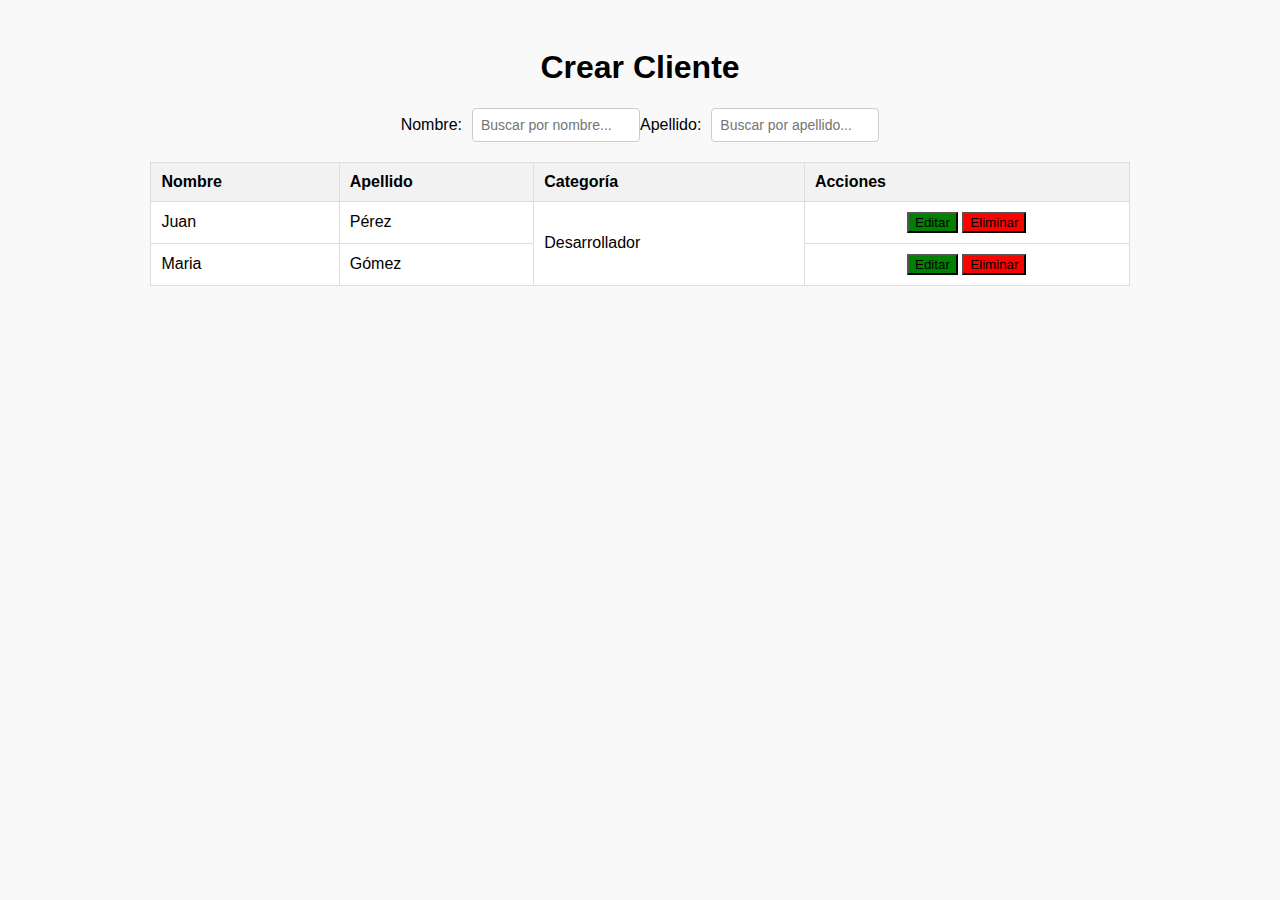
==== test/Index.html @ 6d61c86e "Vistas" ====
<!DOCTYPE html>
<html lang="es">
<head>
<meta charset="UTF-8">
<meta name="viewport" content="width=device-width, initial-scale=1.0">
<title>Ejemplo de Tabla con HTML y CSS</title>
<link rel="stylesheet" href="styles.css">
</head>
<body>
<h1>Crear Cliente</h1>
<div class="search-container">
    <label for="nombre">Nombre:</label>
    <input type="text" id="nombre" placeholder="Buscar por nombre...">
    <label for="apellido">Apellido:</label>
    <input type="text" id="apellido" placeholder="Buscar por apellido...">
</div>

<table>
    <thead>
        <tr>
            <th>Nombre</th>
            <th>Apellido</th>
            <th>Categoría</th>
            <th>Acciones</th>
        </tr>
    </thead>
    <tbody>
        <tr>
            <td>Juan</td>
            <td>Pérez</td>
            <td rowspan="2">Desarrollador</td>
            <td class="acciones">
                <button class="butons">Editar</button>
                <button class="elna">Eliminar</button>
            </td>
        </tr>
        <tr>
            <td>Maria</td>
            <td>Gómez</td>
            <td class="acciones">
                <button class="butons">Editar</button>
                <button class="elna">Eliminar</button>
            </td>
        </tr>
    </tbody>
</table>

<script src="script.js"></script>
</body>
</html>
---- test/styles.css ----
body {
    font-family: Arial, sans-serif;
    background-color: #f9f9f9;
    padding: 20px;
}

h1 {
    text-align: center;
}

.search-container {
    margin-bottom: 20px;
    display: flex;
    align-items: center;
    justify-content: center;
}

.search-container label {
    margin-right: 10px;
}

.search-container input {
    padding: 8px;
    border: 1px solid #ccc;
    border-radius: 4px;
    font-size: 14px;
    width: 150px;
}

.search-container button {
    padding: 8px 16px;
    border: none;
    background-color: #007bff;
    color: white;
    border-radius: 4px;
    cursor: pointer;
    font-size: 14px;
}

table {
    width: 80%;
    margin: 0 auto;
    border-collapse: collapse;
    margin-top: 20px;
    background-color: white;
}

table, th, td {
    border: 1px solid #ddd;
}

th, td {
    padding: 10px; /* Ajustar el padding para hacerla más compacta */
    text-align: left;
}

th {
    background-color: #f2f2f2;
    font-weight: bold;
}

.acciones {
    text-align: center;
}

.butons{
    text-align: justify;
    color: black;
    background-color: green;
}

.elna{
    text-align: justify;
    color: black;
    background-color: red;
}
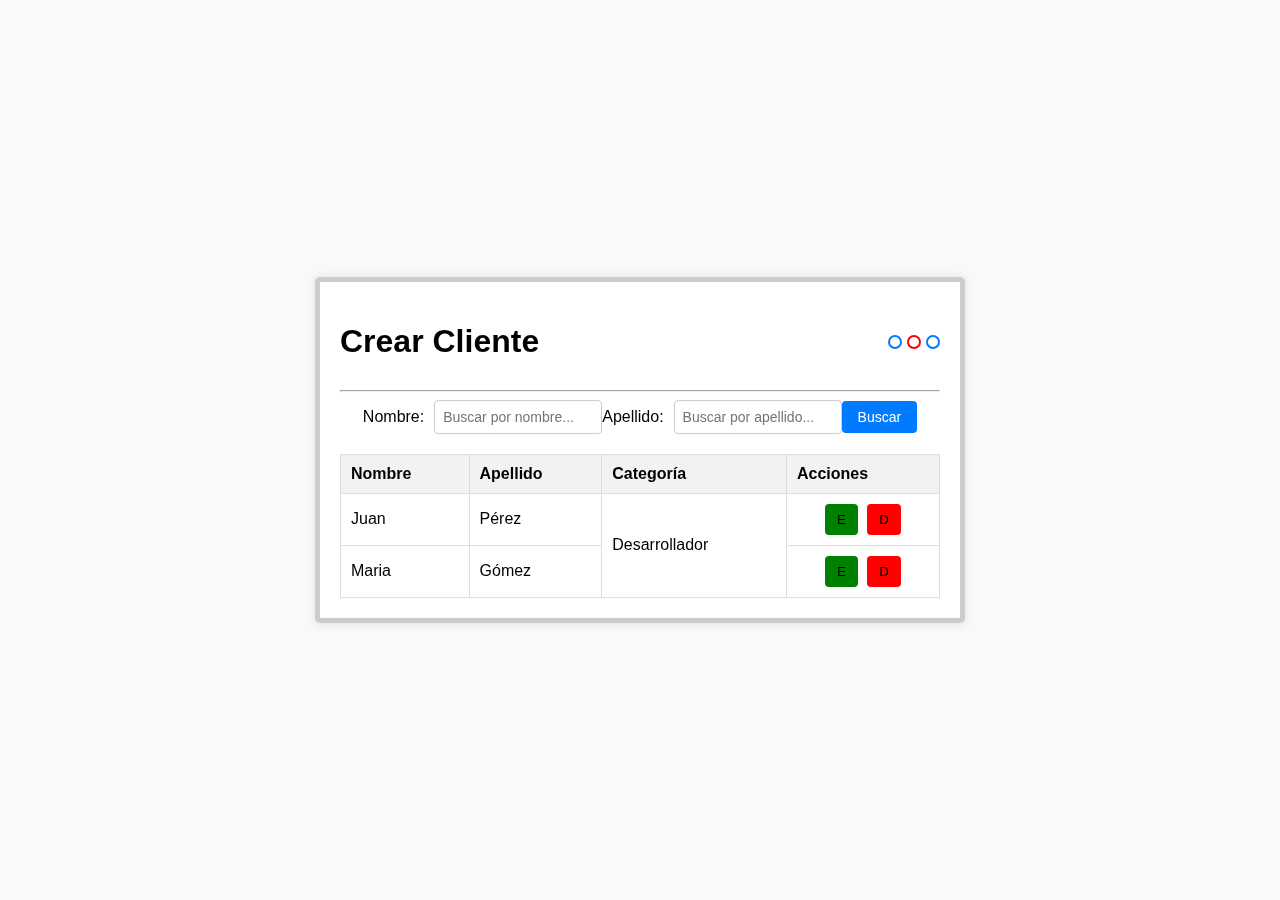
==== commit f11a432f: "Cambios Brutales" ====
--- a/test/Index.html
+++ b/test/Index.html
@@ -1,50 +1,61 @@
 <!DOCTYPE html>
 <html lang="es">
+
 <head>
-<meta charset="UTF-8">
-<meta name="viewport" content="width=device-width, initial-scale=1.0">
-<title>Ejemplo de Tabla con HTML y CSS</title>
-<link rel="stylesheet" href="styles.css">
+    <meta charset="UTF-8">
+    <meta name="viewport" content="width=device-width, initial-scale=1.0">
+    <title>Ejemplo de Tabla con HTML y CSS</title>
+    <link rel="stylesheet" href="styles.css">
 </head>
+
 <body>
-<h1>Crear Cliente</h1>
-<div class="search-container">
-    <label for="nombre">Nombre:</label>
-    <input type="text" id="nombre" placeholder="Buscar por nombre...">
-    <label for="apellido">Apellido:</label>
-    <input type="text" id="apellido" placeholder="Buscar por apellido...">
-</div>
 
-<table>
-    <thead>
-        <tr>
-            <th>Nombre</th>
-            <th>Apellido</th>
-            <th>Categoría</th>
-            <th>Acciones</th>
-        </tr>
-    </thead>
-    <tbody>
-        <tr>
-            <td>Juan</td>
-            <td>Pérez</td>
-            <td rowspan="2">Desarrollador</td>
-            <td class="acciones">
-                <button class="butons">Editar</button>
-                <button class="elna">Eliminar</button>
-            </td>
-        </tr>
-        <tr>
-            <td>Maria</td>
-            <td>Gómez</td>
-            <td class="acciones">
-                <button class="butons">Editar</button>
-                <button class="elna">Eliminar</button>
-            </td>
-        </tr>
-    </tbody>
-</table>
+    <modal class="div">
+        <div>
+            <h1 class="clien">Crear Cliente</h1>
+            <span class="circle1"></span>
+            <span class="circle2"></span>
+            <span class="circle3"></span>
+        </div>  
+        <hr >
+        <div class="search-container">
+            <label for="nombre">Nombre:</label>
+            <input type="text" id="nombre" placeholder="Buscar por nombre...">
+            <label for="apellido">Apellido:</label>
+            <input type="text" id="apellido" placeholder="Buscar por apellido...">
+            <button id="buscar">Buscar</button>
+        </div>
+        <table>
+            <thead>
+                <tr>
+                    <th>Nombre</th>
+                    <th>Apellido</th>
+                    <th>Categoría</th>
+                    <th>Acciones</th>
+                </tr>
+            </thead>
+            <tbody>
+                <tr>
+                    <td>Juan</td>
+                    <td>Pérez</td>
+                    <td rowspan="2">Desarrollador</td>
+                    <td class="acciones">
+                        <button class="butons">E</button>
+                        <button class="elna">D</button>
+                    </td>
+                </tr>
+                <tr>
+                    <td>Maria</td>
+                    <td>Gómez</td>
+                    <td class="acciones">
+                        <button class="butons">E</button>
+                        <button class="elna">D</button>
+                    </td>
+                </tr>
+            </tbody>
+        </table>
+    </modal>
+    <script src="script.js" defer></script>
+</body>
 
-<script src="script.js"></script>
-</body>
-</html>
+</html>--- a/test/styles.css
+++ b/test/styles.css
@@ -1,12 +1,13 @@
+/* Estilos generales */
 body {
     font-family: Arial, sans-serif;
     background-color: #f9f9f9;
     padding: 20px;
 }
 
-h1 {
-    text-align: center;
-}
+/* h1 {
+    
+} */
 
 .search-container {
     margin-bottom: 20px;
@@ -50,7 +51,7 @@
 }
 
 th, td {
-    padding: 10px; /* Ajustar el padding para hacerla más compacta */
+    padding: 10px;
     text-align: left;
 }
 
@@ -63,14 +64,79 @@
     text-align: center;
 }
 
-.butons{
-    text-align: justify;
+.butons {
     color: black;
     background-color: green;
+    border: none;
+    padding: 8px 12px;
+    margin-right: 5px;
+    border-radius: 4px;
+    cursor: pointer;
 }
 
-.elna{
-    text-align: justify;
+.elna {
     color: black;
     background-color: red;
-}+    border: none;
+    padding: 8px 12px;
+    border-radius: 4px;
+    cursor: pointer;
+}
+
+/* Estilos específicos para el modal */
+modal {
+    position: fixed;
+    top: 50%;
+    left: 50%;
+    transform: translate(-50%, -50%);
+    width: 50%;
+    max-width: 600px; /* Para limitar el tamaño máximo del modal */
+    background-color: #fff;
+    border: 5px solid #ccc;
+    border-radius: 5px;
+    box-shadow: 0 0 10px rgba(0, 0, 0, 0.1);
+    z-index: 1000;
+    padding: 20px;
+}
+
+modal table {
+    width: 100%;
+    margin-top: 10px;
+}
+
+div {
+    display: flex;
+    align-items: center; /* Centrar verticalmente */
+}
+
+h1 {
+    flex: 1; /* Ocupa todo el espacio disponible */
+}
+
+/* Estilo para el círculo junto al nombre */
+.circle1 {
+    display: inline-block;
+    width: 10px;
+    height: 10px;
+    border-radius: 50%;
+    margin-left: 5px; /* Espacio entre el nombre y el círculo */
+    border: 2px solid #007bff; /* Color del borde del círculo */
+}
+.circle2 {
+    display: inline-block;
+    width: 10px;
+    height: 10px;
+    border-radius: 50%;
+    margin-left: 5px; /* Espacio entre el nombre y el círculo */
+    border: 2px solid red; /* Color del borde del círculo */
+}
+.circle3 {
+    display: inline-block;
+    width: 10px;
+    height: 10px;
+    border-radius: 50%;
+    margin-left: 5px; /* Espacio entre el nombre y el círculo */
+    border: 2px solid #007bff; /* Color del borde del círculo */
+}
+
+/* Ajustes adicionales según necesites */
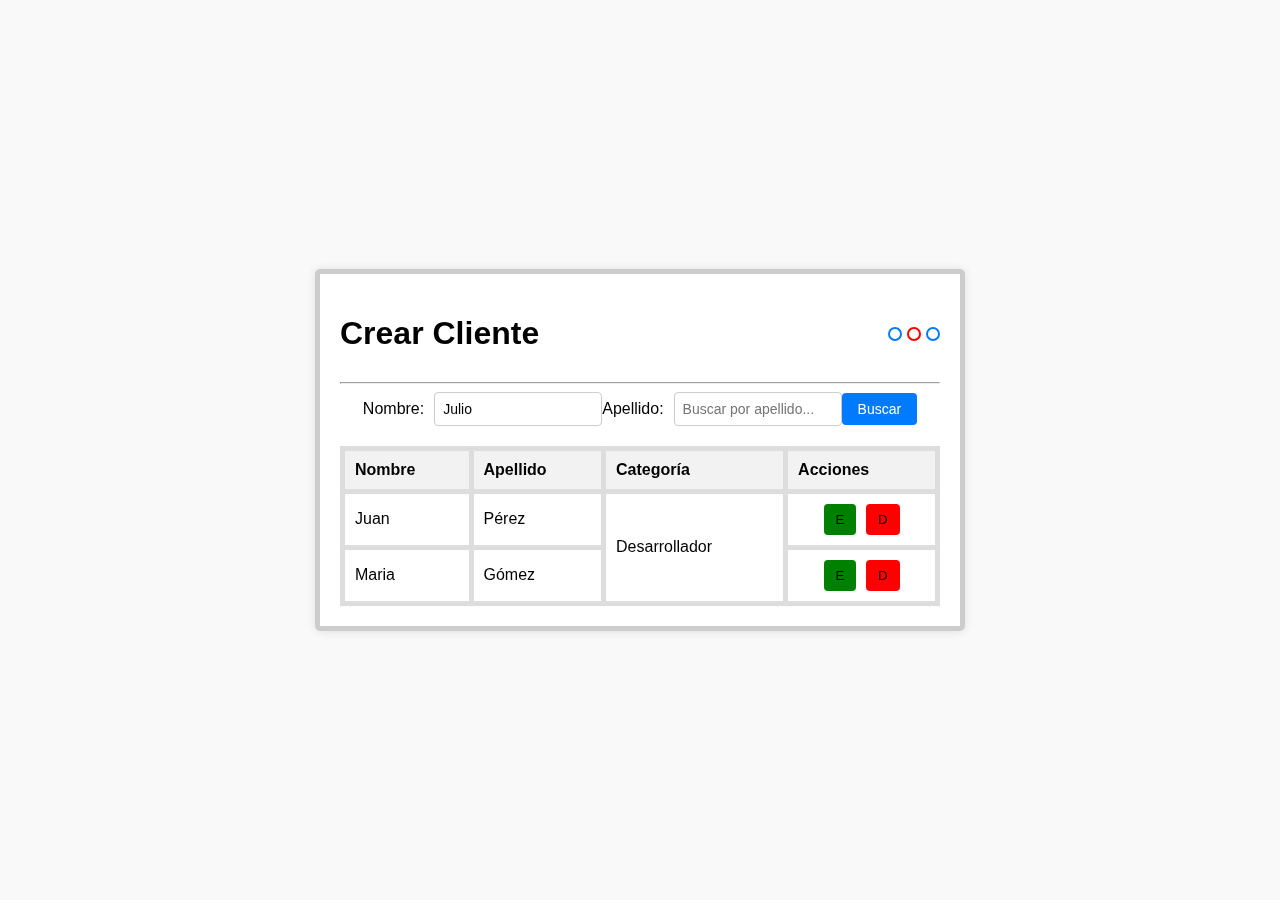
==== commit fb44b219: "No se parece pero seva" ====
--- a/test/Index.html
+++ b/test/Index.html
@@ -20,12 +20,12 @@
         <hr >
         <div class="search-container">
             <label for="nombre">Nombre:</label>
-            <input type="text" id="nombre" placeholder="Buscar por nombre...">
+            <input type="text" id="nombre" value="Julio" placeholder="Buscar por nombre...">
             <label for="apellido">Apellido:</label>
             <input type="text" id="apellido" placeholder="Buscar por apellido...">
             <button id="buscar">Buscar</button>
         </div>
-        <table>
+        <table >
             <thead>
                 <tr>
                     <th>Nombre</th>
--- a/test/styles.css
+++ b/test/styles.css
@@ -47,7 +47,7 @@
 }
 
 table, th, td {
-    border: 1px solid #ddd;
+    border: 5px solid #ddd;
 }
 
 th, td {
@@ -106,37 +106,36 @@
 
 div {
     display: flex;
-    align-items: center; /* Centrar verticalmente */
+    align-items: center;
 }
 
 h1 {
     flex: 1; /* Ocupa todo el espacio disponible */
 }
 
-/* Estilo para el círculo junto al nombre */
 .circle1 {
     display: inline-block;
     width: 10px;
     height: 10px;
     border-radius: 50%;
-    margin-left: 5px; /* Espacio entre el nombre y el círculo */
-    border: 2px solid #007bff; /* Color del borde del círculo */
+    margin-left: 5px;
+    border: 2px solid #007bff; 
 }
 .circle2 {
     display: inline-block;
     width: 10px;
     height: 10px;
     border-radius: 50%;
-    margin-left: 5px; /* Espacio entre el nombre y el círculo */
-    border: 2px solid red; /* Color del borde del círculo */
+    margin-left: 5px; 
+    border: 2px solid red; 
 }
 .circle3 {
     display: inline-block;
     width: 10px;
     height: 10px;
     border-radius: 50%;
-    margin-left: 5px; /* Espacio entre el nombre y el círculo */
-    border: 2px solid #007bff; /* Color del borde del círculo */
+    margin-left: 5px;
+    border: 2px solid #007bff;
 }
 
 /* Ajustes adicionales según necesites */
